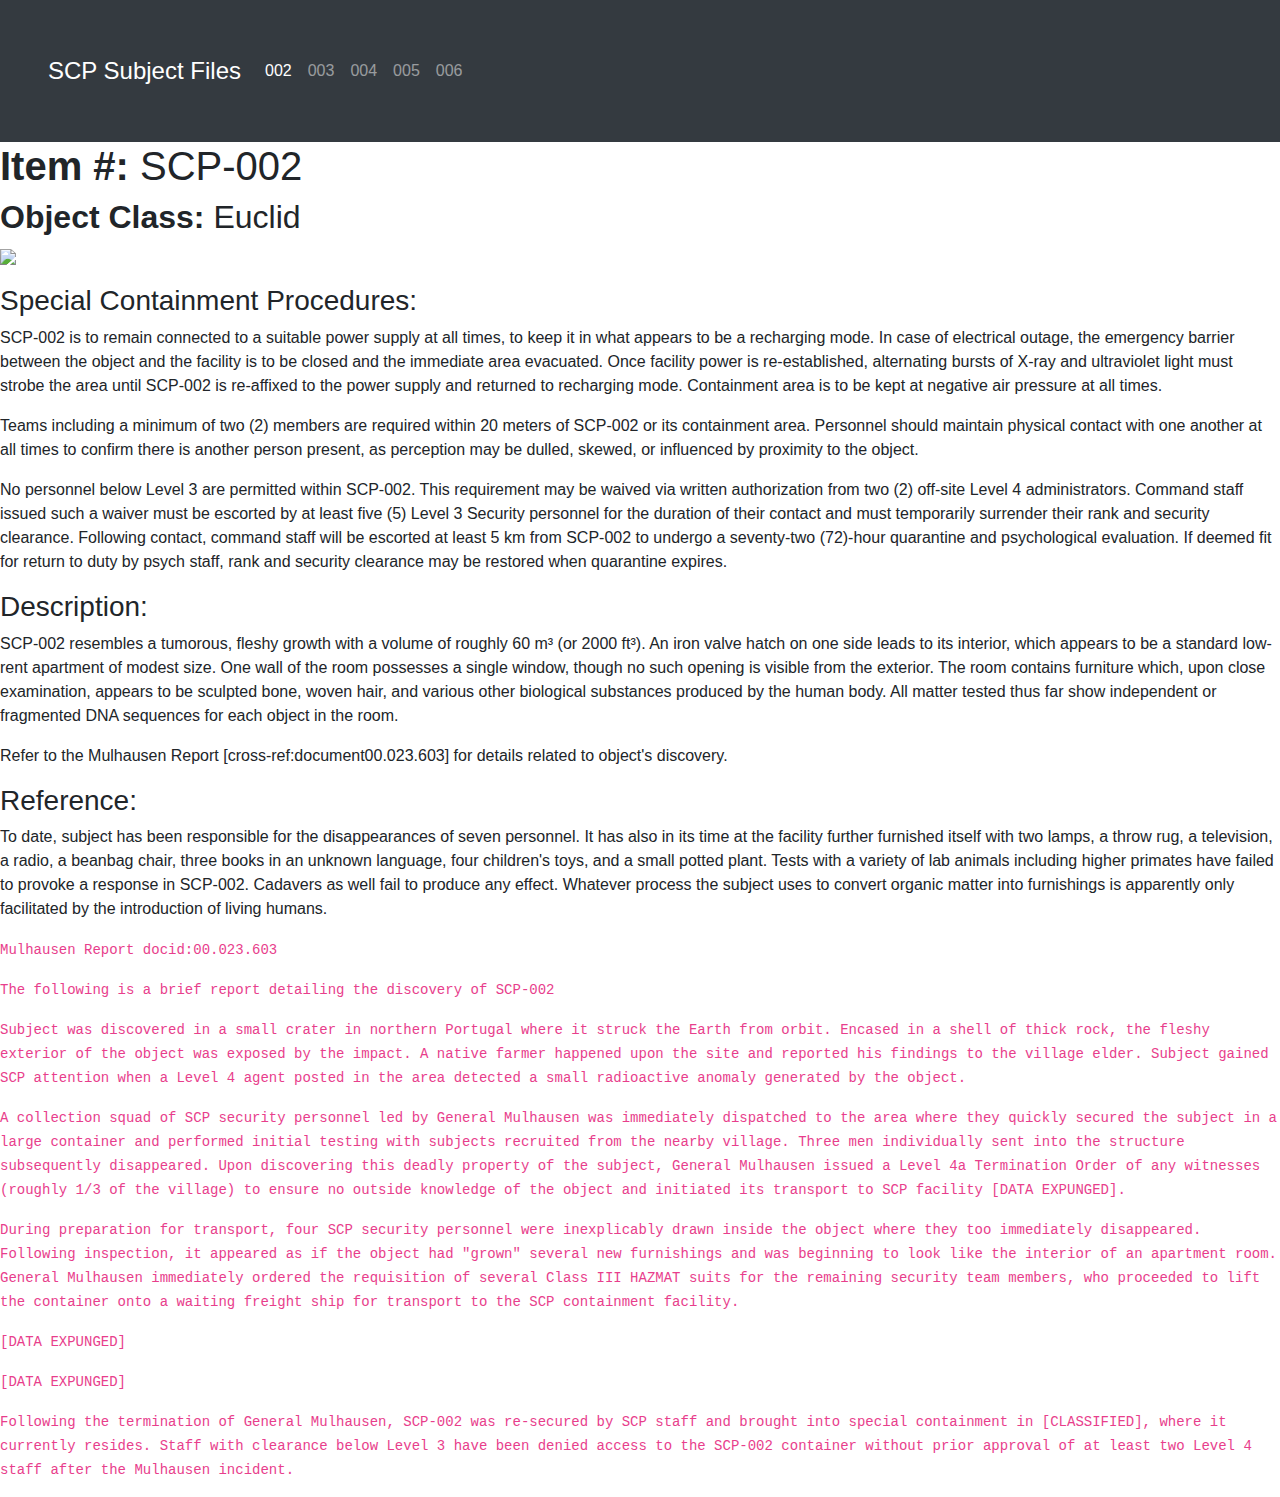
==== SCP Subject Files/scp-002.html @ 7fa1567b "redo of navbar, added more bootstrap css/js" ====
<!doctype html>
<html lang="en">
  <head>
    <meta charset="utf-8">
    <meta name="viewport" content="width=device-width, initial-scale=1">
    <title>SCP-002 - SCP Foundation</title>
    <link href="https://cdn.jsdelivr.net/npm/bootstrap@5.3.0-alpha1/dist/css/bootstrap.min.css" rel="stylesheet" integrity="sha384-GLhlTQ8iRABdZLl6O3oVMWSktQOp6b7In1Zl3/Jr59b6EGGoI1aFkw7cmDA6j6gD" crossorigin="anonymous">
    <link rel="stylesheet" href="https://cdn.jsdelivr.net/npm/bootstrap@4.0.0/dist/css/bootstrap.min.css" integrity="sha384-Gn5384xqQ1aoWXA+058RXPxPg6fy4IWvTNh0E263XmFcJlSAwiGgFAW/dAiS6JXm" crossorigin="anonymous">
    <link rel="preconnect" href="https://fonts.googleapis.com">
    <link rel="preconnect" href="https://fonts.gstatic.com" crossorigin>
    <link href="https://fonts.googleapis.com/css2?family=Cinzel&display=swap" rel="stylesheet">
    <link rel="stylesheet" href="css.css">
  </head>

    <body>
      <nav class="navbar navbar-expand-lg navbar-dark bg-dark p-5">
        <a class="navbar-brand" href="index.html" style="font-size: x-large;">SCP Subject Files</a>
        <button class="navbar-toggler" type="button" data-toggle="collapse" data-target="#navbarSupportedContent" aria-controls="navbarSupportedContent" aria-expanded="false" aria-label="Toggle navigation">
          <span class="navbar-toggler-icon"></span>
        </button>
        <div class="collapse navbar-collapse" id="navbarSupportedContent">
          <ul class="navbar-nav mr-auto">
            <li class="nav-item active">
              <a class="nav-link" href="scp-002.html">002 <span class="sr-only"></span></a>
            </li>
            <li class="nav-item">
              <a class="nav-link" href="scp-003.html">003</a>
            </li>
            <li class="nav-item">
              <a class="nav-link" href="scp-004.html">004</a>
            </li>
            <li class="nav-item">
              <a class="nav-link" href="scp-005.html">005</a>
            </li>
            <li class="nav-item">
              <a class="nav-link" href="scp-006.html">006</a>
            </li>
          </ul>
        </div>
      </nav>

        <h1><b>Item #: </b>SCP-002</h1>
        <h2><b>Object Class: </b>Euclid</h2>
        <p><img src="images/800px-SCP002.jpg"></p>
        <h3>Special Containment Procedures:</h3>
        <p>SCP-002 is to remain connected to a suitable power supply at all times, to keep it in what appears to be a recharging mode. In case of electrical outage, the emergency barrier between the object and the facility is to be closed and the immediate area evacuated. Once facility power is re-established, alternating bursts of X-ray and ultraviolet light must strobe the area until SCP-002 is re-affixed to the power supply and returned to recharging mode. Containment area is to be kept at negative air pressure at all times.</p>
        <p>Teams including a minimum of two (2) members are required within 20 meters of SCP-002 or its containment area. Personnel should maintain physical contact with one another at all times to confirm there is another person present, as perception may be dulled, skewed, or influenced by proximity to the object.</p>
        <p>No personnel below Level 3 are permitted within SCP-002. This requirement may be waived via written authorization from two (2) off-site Level 4 administrators. Command staff issued such a waiver must be escorted by at least five (5) Level 3 Security personnel for the duration of their contact and must temporarily surrender their rank and security clearance. Following contact, command staff will be escorted at least 5 km from SCP-002 to undergo a seventy-two (72)-hour quarantine and psychological evaluation. If deemed fit for return to duty by psych staff, rank and security clearance may be restored when quarantine expires.</p>
        <h3>Description:</h3>
        <p>SCP-002 resembles a tumorous, fleshy growth with a volume of roughly 60 m³ (or 2000 ft³). An iron valve hatch on one side leads to its interior, which appears to be a standard low-rent apartment of modest size. One wall of the room possesses a single window, though no such opening is visible from the exterior. The room contains furniture which, upon close examination, appears to be sculpted bone, woven hair, and various other biological substances produced by the human body. All matter tested thus far show independent or fragmented DNA sequences for each object in the room.</p>
        <p>Refer to the Mulhausen Report [cross-ref:document00.023.603] for details related to object's discovery.</p>
        <h3>Reference:</h3>
        <p>To date, subject has been responsible for the disappearances of seven personnel. It has also in its time at the facility further furnished itself with two lamps, a throw rug, a television, a radio, a beanbag chair, three books in an unknown language, four children's toys, and a small potted plant. Tests with a variety of lab animals including higher primates have failed to provoke a response in SCP-002. Cadavers as well fail to produce any effect. Whatever process the subject uses to convert organic matter into furnishings is apparently only facilitated by the introduction of living humans.</p>
        <p><code>Mulhausen Report docid:00.023.603</code></p>
        <p><code>The following is a brief report detailing the discovery of SCP-002</code></p>
        <p><code>Subject was discovered in a small crater in northern Portugal where it struck the Earth from orbit. Encased in a shell of thick rock, the fleshy exterior of the object was exposed by the impact. A native farmer happened upon the site and reported his findings to the village elder. Subject gained SCP attention when a Level 4 agent posted in the area detected a small radioactive anomaly generated by the object.</code></p>
        <p><code>A collection squad of SCP security personnel led by General Mulhausen was immediately dispatched to the area where they quickly secured the subject in a large container and performed initial testing with subjects recruited from the nearby village. Three men individually sent into the structure subsequently disappeared. Upon discovering this deadly property of the subject, General Mulhausen issued a Level 4a Termination Order of any witnesses (roughly 1/3 of the village) to ensure no outside knowledge of the object and initiated its transport to SCP facility [DATA EXPUNGED].</code></p>
        <p><code>During preparation for transport, four SCP security personnel were inexplicably drawn inside the object where they too immediately disappeared. Following inspection, it appeared as if the object had "grown" several new furnishings and was beginning to look like the interior of an apartment room. General Mulhausen immediately ordered the requisition of several Class III HAZMAT suits for the remaining security team members, who proceeded to lift the container onto a waiting freight ship for transport to the SCP containment facility.</code></p>
        <p><code>[DATA EXPUNGED]</code></p>
        <p><code>[DATA EXPUNGED]</code></p>
        <p><code>Following the termination of General Mulhausen, SCP-002 was re-secured by SCP staff and brought into special containment in [CLASSIFIED], where it currently resides. Staff with clearance below Level 3 have been denied access to the SCP-002 container without prior approval of at least two Level 4 staff after the Mulhausen incident.</code></p>

      <script src="https://code.jquery.com/jquery-3.2.1.slim.min.js" integrity="sha384-KJ3o2DKtIkvYIK3UENzmM7KCkRr/rE9/Qpg6aAZGJwFDMVNA/GpGFF93hXpG5KkN" crossorigin="anonymous"></script>
      <script src="https://cdn.jsdelivr.net/npm/popper.js@1.12.9/dist/umd/popper.min.js" integrity="sha384-ApNbgh9B+Y1QKtv3Rn7W3mgPxhU9K/ScQsAP7hUibX39j7fakFPskvXusvfa0b4Q" crossorigin="anonymous"></script>
      <script src="https://cdn.jsdelivr.net/npm/bootstrap@4.0.0/dist/js/bootstrap.min.js" integrity="sha384-JZR6Spejh4U02d8jOt6vLEHfe/JQGiRRSQQxSfFWpi1MquVdAyjUar5+76PVCmYl" crossorigin="anonymous"></script>
    </body>

</html>
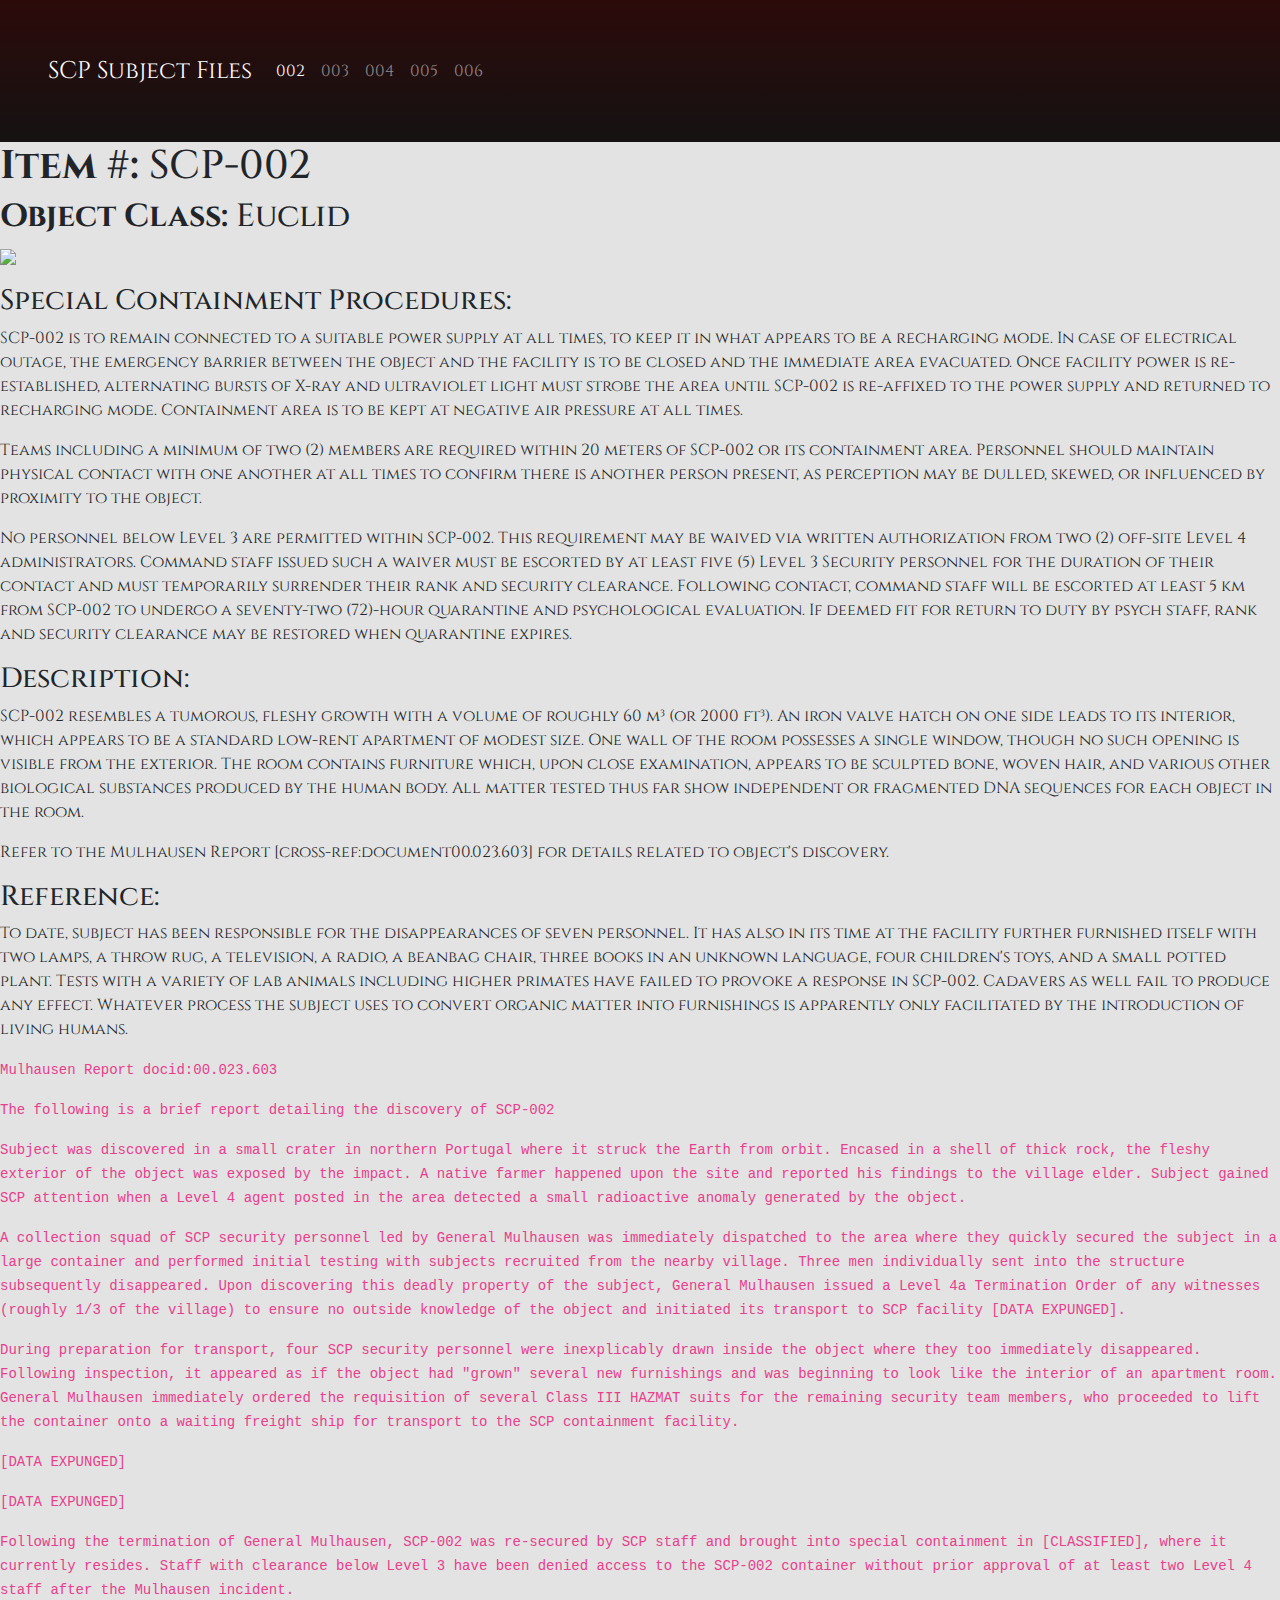
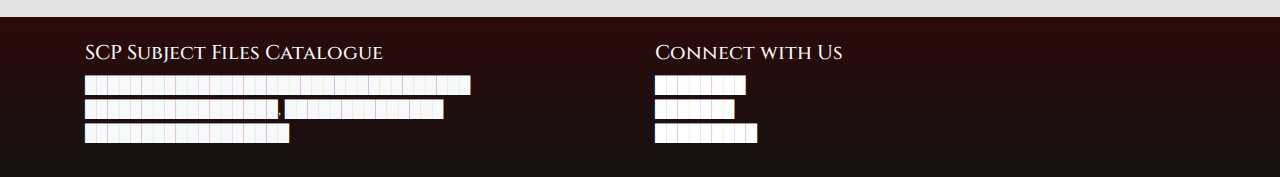
==== commit 20bfdeae: "styling/colouring and template boxes added" ====
--- a/SCP Subject Files/scp-002.html
+++ b/SCP Subject Files/scp-002.html
@@ -9,11 +9,11 @@
     <link rel="preconnect" href="https://fonts.googleapis.com">
     <link rel="preconnect" href="https://fonts.gstatic.com" crossorigin>
     <link href="https://fonts.googleapis.com/css2?family=Cinzel&display=swap" rel="stylesheet">
-    <link rel="stylesheet" href="css.css">
+    <link rel="stylesheet" href="css/css.css">
   </head>
 
     <body>
-      <nav class="navbar navbar-expand-lg navbar-dark bg-dark p-5">
+      <nav class="navbar navbar-expand-lg navbar-dark grad p-5">
         <a class="navbar-brand" href="index.html" style="font-size: x-large;">SCP Subject Files</a>
         <button class="navbar-toggler" type="button" data-toggle="collapse" data-target="#navbarSupportedContent" aria-controls="navbarSupportedContent" aria-expanded="false" aria-label="Toggle navigation">
           <span class="navbar-toggler-icon"></span>
@@ -21,7 +21,7 @@
         <div class="collapse navbar-collapse" id="navbarSupportedContent">
           <ul class="navbar-nav mr-auto">
             <li class="nav-item active">
-              <a class="nav-link" href="scp-002.html">002 <span class="sr-only"></span></a>
+              <a class="nav-link" href="scp-002.html">002</a>
             </li>
             <li class="nav-item">
               <a class="nav-link" href="scp-003.html">003</a>
@@ -60,6 +60,25 @@
         <p><code>[DATA EXPUNGED]</code></p>
         <p><code>Following the termination of General Mulhausen, SCP-002 was re-secured by SCP staff and brought into special containment in [CLASSIFIED], where it currently resides. Staff with clearance below Level 3 have been denied access to the SCP-002 container without prior approval of at least two Level 4 staff after the Mulhausen incident.</code></p>
 
+        <footer class="grad text-light py-3 pt-4">
+          <div class="container">
+            <div class="row">
+              <div class="col-md-6">
+                <h5>SCP Subject Files Catalogue</h5>
+                <p>██████████████████████████████████<br>█████████████████, ██████████████<br>██████████████████</p>
+              </div>
+              <div class="col-md-6">
+                <h5>Connect with Us</h5>
+                <ul class="list-unstyled">
+                  <li><a href="purposeful404.html" target="_blank">████████</a></li>
+                  <li><a href="purposeful404.html" target="_blank">███████</a></li>
+                  <li><a href="purposeful404.html" target="_blank">█████████</a></li>
+                </ul>
+              </div>
+            </div>
+          </div>
+        </footer>
+
       <script src="https://code.jquery.com/jquery-3.2.1.slim.min.js" integrity="sha384-KJ3o2DKtIkvYIK3UENzmM7KCkRr/rE9/Qpg6aAZGJwFDMVNA/GpGFF93hXpG5KkN" crossorigin="anonymous"></script>
       <script src="https://cdn.jsdelivr.net/npm/popper.js@1.12.9/dist/umd/popper.min.js" integrity="sha384-ApNbgh9B+Y1QKtv3Rn7W3mgPxhU9K/ScQsAP7hUibX39j7fakFPskvXusvfa0b4Q" crossorigin="anonymous"></script>
       <script src="https://cdn.jsdelivr.net/npm/bootstrap@4.0.0/dist/js/bootstrap.min.js" integrity="sha384-JZR6Spejh4U02d8jOt6vLEHfe/JQGiRRSQQxSfFWpi1MquVdAyjUar5+76PVCmYl" crossorigin="anonymous"></script>
--- a/SCP Subject Files/css/css.css
+++ b/SCP Subject Files/css/css.css
@@ -0,0 +1,32 @@
+body{
+    font-family: 'Cinzel', serif;
+    background-color: rgb(227, 227, 227);
+}
+
+a{
+    color: white;
+}
+
+.grad {
+    background-image: linear-gradient(rgb(44, 10, 10), rgb(21, 18, 18));
+}
+
+.btn{
+    background-image: linear-gradient(rgb(44, 10, 10), rgb(21, 18, 18));
+}
+
+.card {
+    height: 100%;
+    display: flex;
+    flex-direction: column;
+    justify-content: space-between;
+}
+  
+.card-title {
+    margin-bottom: 10px;
+}
+  
+.card-text {
+    flex-grow: 1;
+}
+  